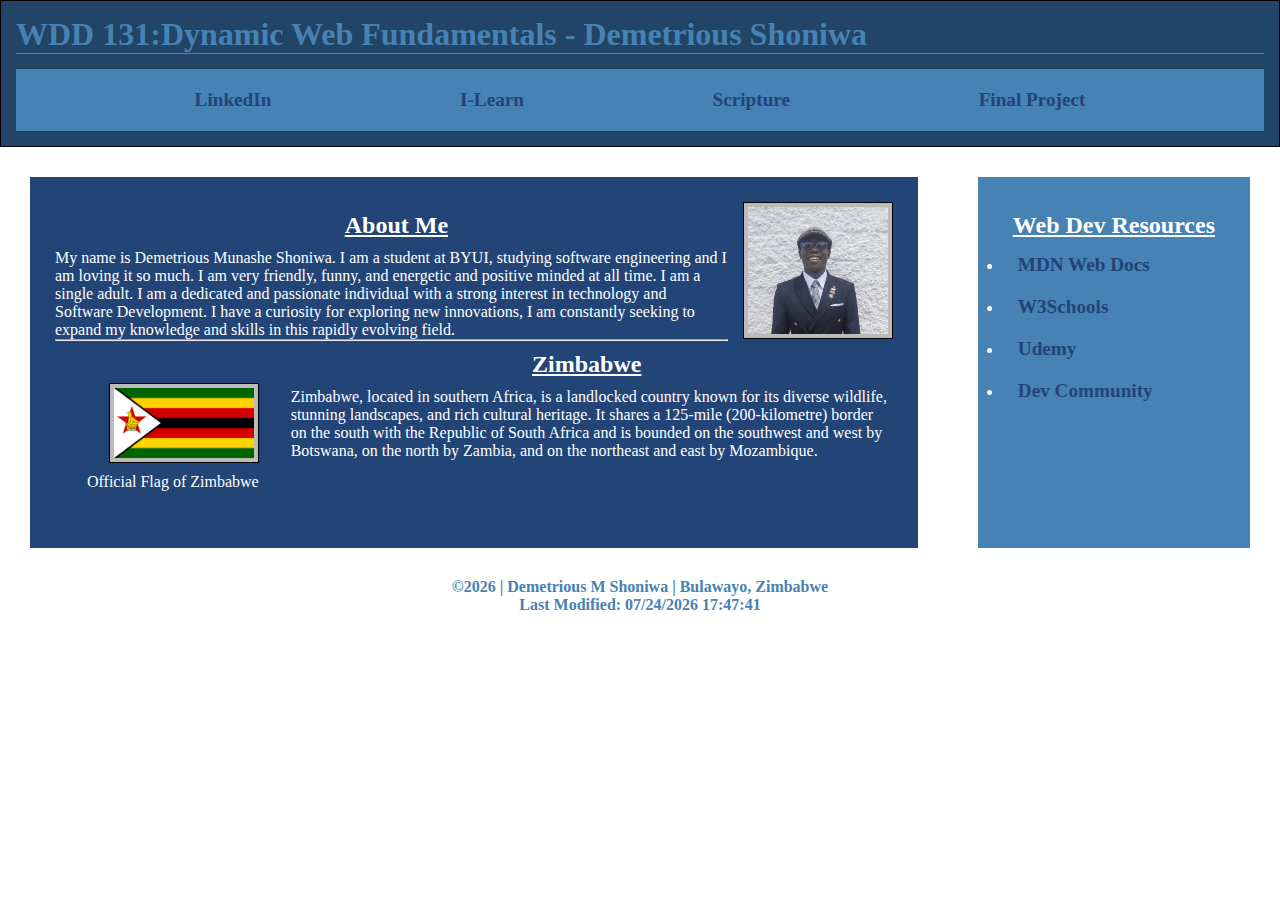
==== index.html @ fb142883 "Creat an indext.html file and added some Javascript to it to show the current year and the last time" ====
<!DOCTYPE html>
<html lang="en">
<head>
    <meta charset="UTF-8">
    <meta name="viewport" content="width=device-width, initial-scale=1.0">
    <title>WDD 131 - Dynamic Web Fundamentals - Demetrious Shoniwa</title>
    <meta name="description" content="WDD 131 - Dynamic Web Fundamentals">
    <meta name="author" content="Demetrious Shoniwa">
    <link href="styles/base.css" rel="stylesheet">
    <script src="scripts/getdates.js" defer></script>
    <link href="https://fonts.googleapis.com/css?family=Open+Sans"
    rel="stylesheet" />
</head>
<body>
        <header>
            <h1>WDD 131:Dynamic Web Fundamentals - Demetrious Shoniwa</h1>
            <nav>
                <a href="https://www.linkedin.com/in/demetrious-shoniwa-986aa419a/">LinkedIn</a>
                <a href="https://byui.instructure.com/.">I-Learn</a>
                <a href="https://www.churchofjesuschrist.org/study/scriptures/bofm/2-ne/4?lang=eng&id=p27-note35e_p1#p27">Scripture</a>
                <a href="#">Final Project</a>
            </nav>
        </header>
        <main>
            <div  class="callout">
                <section class="callout1">
                    <img src="images/demetrious.png" alt="Demetrious Shoniwa" width="300" height="300">
                    <h2>About Me</h2>
                    <p>My name is Demetrious Munashe Shoniwa. I am a student at BYUI, studying software engineering and I am loving it so much. I am very friendly, funny, and energetic and positive minded at all time. I am a single adult. I am a dedicated and passionate individual with a strong interest in technology and Software Development. I have a curiosity for exploring new innovations, I am constantly seeking to expand my knowledge and skills in this rapidly evolving field.</p>
                    <hr>
                    <div>
                        <figure>
                            <img src="images/Zimbabwean1.png" alt="Zimbabwe's Landscape" width="500" height="1000">
                            <figcaption>Official Flag of Zimbabwe</figcaption>
                        </figure>
                        <h2>Zimbabwe</h2>
                        <p>Zimbabwe, located in southern Africa, is a landlocked country known for its diverse wildlife, stunning landscapes, and rich cultural heritage. It shares a 125-mile (200-kilometre) border on the south with the Republic of South Africa and is bounded on the southwest and west by Botswana, on the north by Zambia, and on the northeast and east by Mozambique.</p>
                    </div>
                </section>
                <section class="callout2">
                    <h2>Web Dev Resources</h2>
                    <ul>
                        <li><a href="https://developer.mozilla.org/en-US/">MDN Web Docs</a></li>
                        <li><a href="https://www.w3schools.com/">W3Schools</a></li>
                        <li><a href="https://www.udemy.com/">Udemy</a></li>
                        <li><a href="https://dev.to/">Dev Community</a></li>
                    </ul>
                </section>
            </div>
        </main>
    <footer>
        <p>©<span id="currentyear"></span> | Demetrious M Shoniwa | Bulawayo, Zimbabwe</p>
        <P id="lastModified"></P>
    </footer>
</body>
</html>
---- styles/base.css ----
* {
    margin: 0;
    padding: 0;
    box-sizing: border-box;
}

header {
    background-color: #247;
    padding: 2rem;
    grid-column: 1/4;
    background-color: #246;
    margin: 0px ;
    border: 1px solid rgba(0, 0, 0, 1);
    padding: 15px;
}

nav {
    background-color: steelblue;
    padding: 5px;
    display: flex;
    justify-content: space-evenly;
    align-items: center;
}

nav a, .callout2 a {
    display: block;
    color: #fff;
    padding: .5rem;
    text-decoration: none;
    font-size: 1.2rem;
    font-weight: 700;
    margin: 10px;
    padding: 5px;
}

a:link, a:visited {
    color: #247;
  }

 a:hover {
    color: #366;
    background-color: #333;
  }

h1 { 
    color: steelblue;
    border-bottom: 1px solid steelblue;
    margin: 0 0 15px 0;
}

.callout{
    display: grid;
    grid-template: auto 3fr auto;
}


main {
    margin: 3px;
}

.callout1{
    margin: 30px;
    padding: 25px;
    background-color: #247;
    color: #fff;
    grid-column: 1/3;
}

.callout2{
    margin: 30px;
    padding: 25px;
    background-color: steelblue;
    color: #fff;
    grid-column: 3/4;
}

.callout1 h2, .callout2 h2{
    text-align: center;
    margin: 10px;
    text-decoration: underline;
}

.callout1 img{
	float: right;
    margin: 0 0 10px 15px;
    border: 1px solid #000;
    padding: 4px;
    background-color: #bbb;
    width: 150px;
    height: auto;
}


figure {
    float: left;
    display: block;
    margin: 1rem;
    padding: 1rem;
}

footer {
    position: relative;
    text-align: center;
    text-decoration: solid;
    color: steelblue;
    max-width: 900px;
    font-weight: 900;
}

header, main, footer {
    max-width: 100%;
    margin: 0 auto;
}
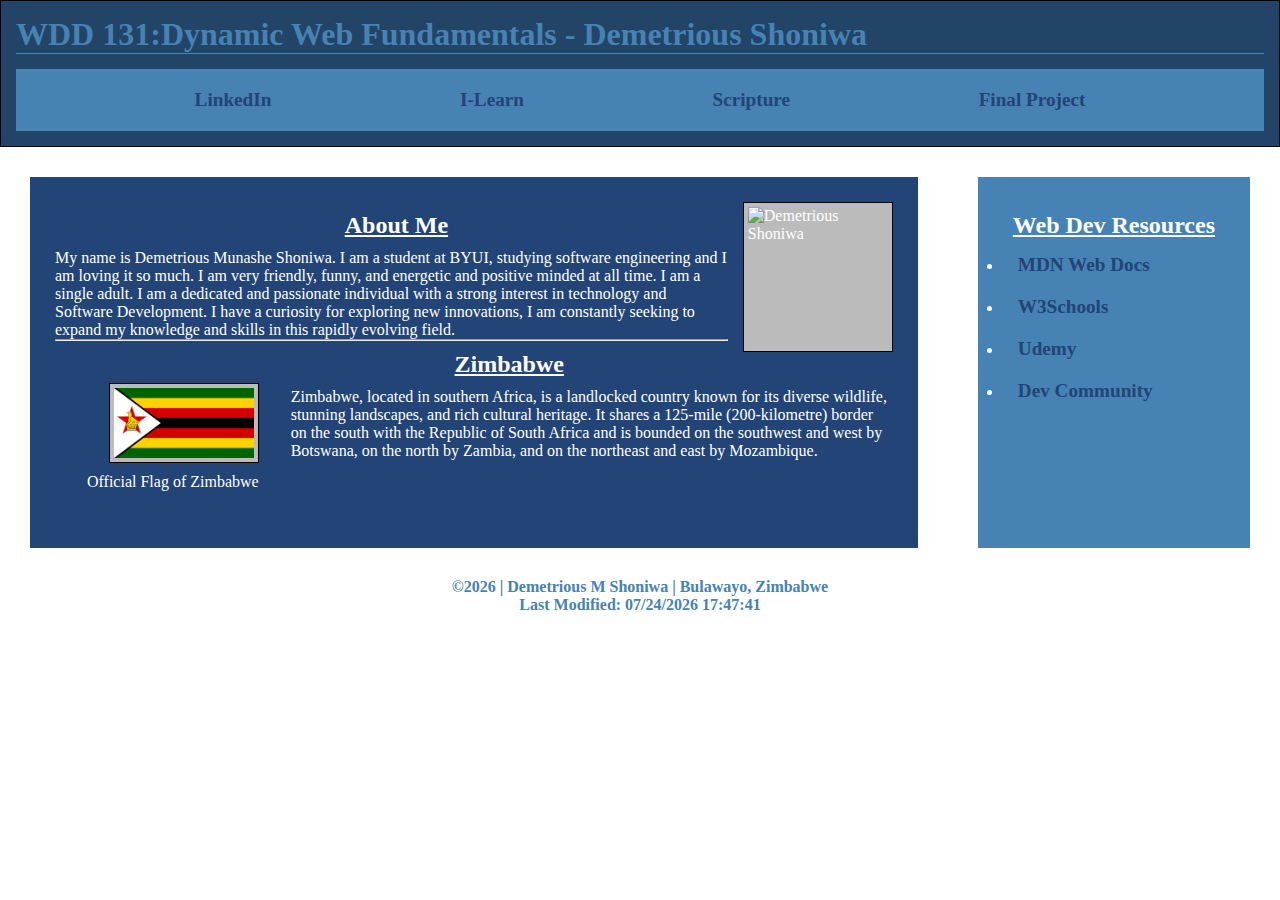
==== commit 93b25e15: "Removed the font links" ====
--- a/index.html
+++ b/index.html
@@ -8,8 +8,6 @@
     <meta name="author" content="Demetrious Shoniwa">
     <link href="styles/base.css" rel="stylesheet">
     <script src="scripts/getdates.js" defer></script>
-    <link href="https://fonts.googleapis.com/css?family=Open+Sans"
-    rel="stylesheet" />
 </head>
 <body>
         <header>
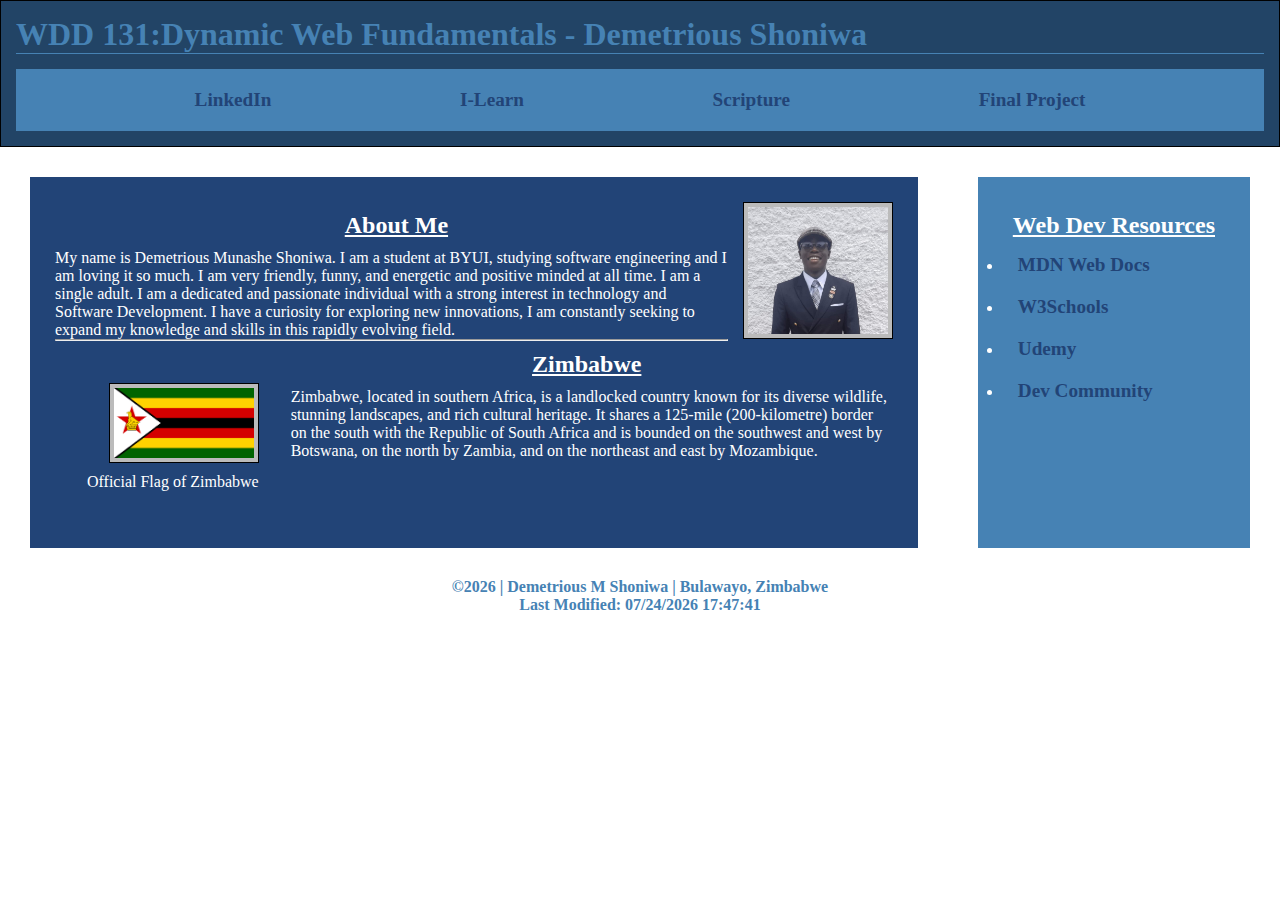
==== commit 89af9cb0: "Added my pictures" ====
--- a/index.html
+++ b/index.html
@@ -22,7 +22,7 @@
         <main>
             <div  class="callout">
                 <section class="callout1">
-                    <img src="images/demetrious.png" alt="Demetrious Shoniwa" width="300" height="300">
+                    <img src="images/demetrious.jpg" alt="Demetrious Shoniwa" width="300" height="300">
                     <h2>About Me</h2>
                     <p>My name is Demetrious Munashe Shoniwa. I am a student at BYUI, studying software engineering and I am loving it so much. I am very friendly, funny, and energetic and positive minded at all time. I am a single adult. I am a dedicated and passionate individual with a strong interest in technology and Software Development. I have a curiosity for exploring new innovations, I am constantly seeking to expand my knowledge and skills in this rapidly evolving field.</p>
                     <hr>
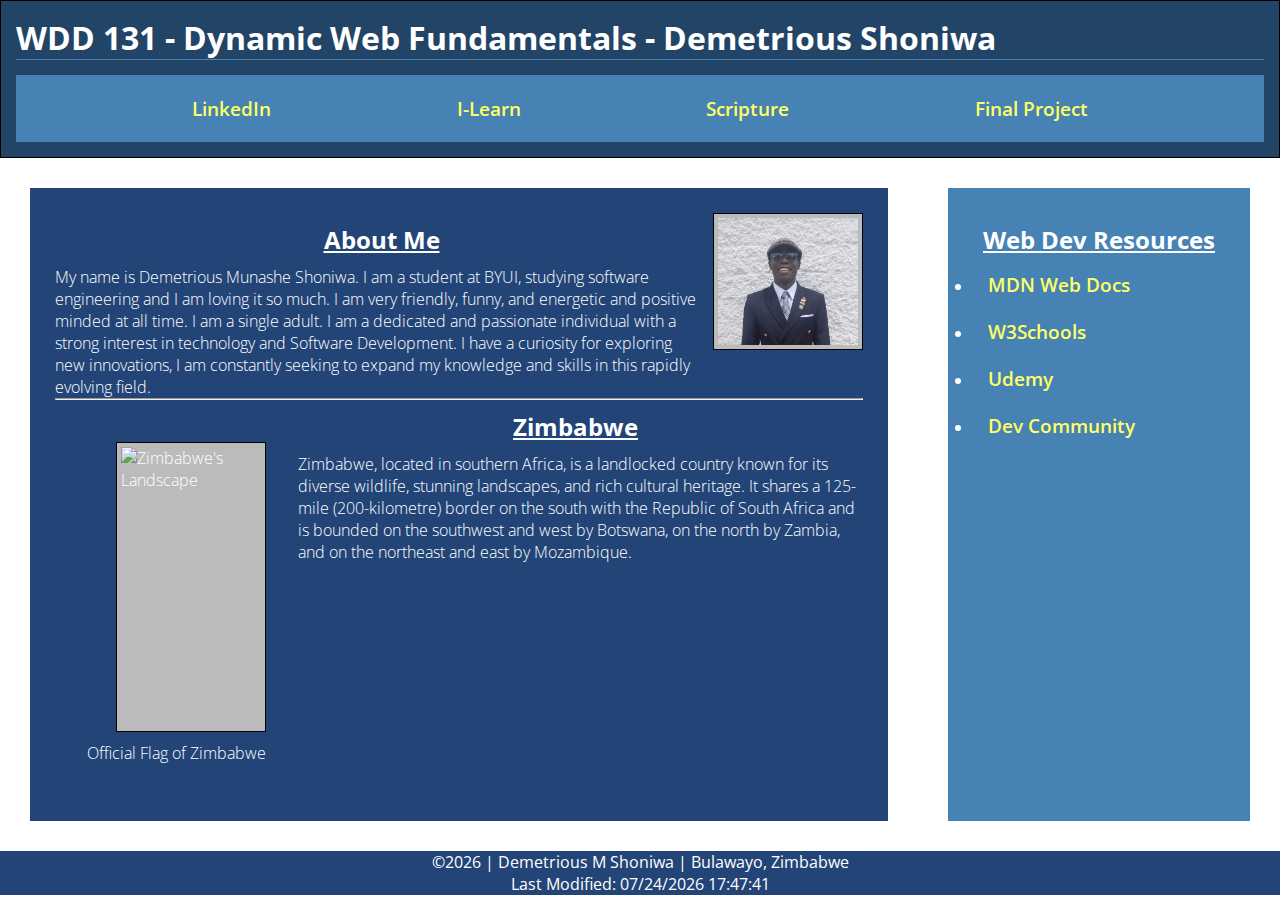
==== commit 4fab4570: "Fix the errors that I had, resolved the css font style, also resolved the lowercase tag, and other c" ====
--- a/index.html
+++ b/index.html
@@ -4,51 +4,54 @@
     <meta charset="UTF-8">
     <meta name="viewport" content="width=device-width, initial-scale=1.0">
     <title>WDD 131 - Dynamic Web Fundamentals - Demetrious Shoniwa</title>
-    <meta name="description" content="WDD 131 - Dynamic Web Fundamentals">
+    <meta name="description" content="WDD 131 - Dynamic Web Fundamentals home page showing more about me and my nationality.">
     <meta name="author" content="Demetrious Shoniwa">
     <link href="styles/base.css" rel="stylesheet">
     <script src="scripts/getdates.js" defer></script>
+    <link rel="preconnect" href="https://fonts.googleapis.com">
+    <link rel="preconnect" href="https://fonts.gstatic.com" crossorigin>
+    <link href="https://fonts.googleapis.com/css2?family=Open+Sans:ital,wght@0,300..800;1,300..800&display=swap" rel="stylesheet">
 </head>
 <body>
-        <header>
-            <h1>WDD 131:Dynamic Web Fundamentals - Demetrious Shoniwa</h1>
-            <nav>
-                <a href="https://www.linkedin.com/in/demetrious-shoniwa-986aa419a/">LinkedIn</a>
-                <a href="https://byui.instructure.com/.">I-Learn</a>
-                <a href="https://www.churchofjesuschrist.org/study/scriptures/bofm/2-ne/4?lang=eng&id=p27-note35e_p1#p27">Scripture</a>
-                <a href="#">Final Project</a>
-            </nav>
-        </header>
-        <main>
-            <div  class="callout">
-                <section class="callout1">
-                    <img src="images/demetrious.jpg" alt="Demetrious Shoniwa" width="300" height="300">
-                    <h2>About Me</h2>
-                    <p>My name is Demetrious Munashe Shoniwa. I am a student at BYUI, studying software engineering and I am loving it so much. I am very friendly, funny, and energetic and positive minded at all time. I am a single adult. I am a dedicated and passionate individual with a strong interest in technology and Software Development. I have a curiosity for exploring new innovations, I am constantly seeking to expand my knowledge and skills in this rapidly evolving field.</p>
-                    <hr>
-                    <div>
-                        <figure>
-                            <img src="images/Zimbabwean1.png" alt="Zimbabwe's Landscape" width="500" height="1000">
-                            <figcaption>Official Flag of Zimbabwe</figcaption>
-                        </figure>
-                        <h2>Zimbabwe</h2>
-                        <p>Zimbabwe, located in southern Africa, is a landlocked country known for its diverse wildlife, stunning landscapes, and rich cultural heritage. It shares a 125-mile (200-kilometre) border on the south with the Republic of South Africa and is bounded on the southwest and west by Botswana, on the north by Zambia, and on the northeast and east by Mozambique.</p>
-                    </div>
-                </section>
-                <section class="callout2">
-                    <h2>Web Dev Resources</h2>
-                    <ul>
-                        <li><a href="https://developer.mozilla.org/en-US/">MDN Web Docs</a></li>
-                        <li><a href="https://www.w3schools.com/">W3Schools</a></li>
-                        <li><a href="https://www.udemy.com/">Udemy</a></li>
-                        <li><a href="https://dev.to/">Dev Community</a></li>
-                    </ul>
-                </section>
-            </div>
-        </main>
+    <header>
+        <h1>WDD 131 - Dynamic Web Fundamentals - Demetrious Shoniwa</h1>
+        <nav>
+            <a href="https://www.linkedin.com/in/demetrious-shoniwa-986aa419a/">LinkedIn</a>
+            <a href="https://byui.instructure.com/.">I-Learn</a>
+            <a href="https://www.churchofjesuschrist.org/study/scriptures/bofm/2-ne/4?lang=eng&id=p27-note35e_p1#p27">Scripture</a>
+            <a href="#">Final Project</a>
+        </nav>
+    </header>
+    <main>
+        <div  class="callout">
+            <section class="callout1">
+                <img src="images/demetrious.jpg" alt="Demetrious Shoniwa" width="300" height="300">
+                <h2>About Me</h2>
+                <p>My name is Demetrious Munashe Shoniwa. I am a student at BYUI, studying software engineering and I am loving it so much. I am very friendly, funny, and energetic and positive minded at all time. I am a single adult. I am a dedicated and passionate individual with a strong interest in technology and Software Development. I have a curiosity for exploring new innovations, I am constantly seeking to expand my knowledge and skills in this rapidly evolving field.</p>
+                <hr>
+                <div>
+                    <figure>
+                        <img src="images/zimbabwean1.png" alt="Zimbabwe's Landscape" width="500" height="1000">
+                        <figcaption>Official Flag of Zimbabwe</figcaption>
+                    </figure>
+                    <h2>Zimbabwe</h2>
+                    <p>Zimbabwe, located in southern Africa, is a landlocked country known for its diverse wildlife, stunning landscapes, and rich cultural heritage. It shares a 125-mile (200-kilometre) border on the south with the Republic of South Africa and is bounded on the southwest and west by Botswana, on the north by Zambia, and on the northeast and east by Mozambique.</p>
+                </div>
+            </section>
+            <section class="callout2">
+                <h2>Web Dev Resources</h2>
+                <ul>
+                    <li><a href="https://developer.mozilla.org/en-US/">MDN Web Docs</a></li>
+                    <li><a href="https://www.w3schools.com/">W3Schools</a></li>
+                    <li><a href="https://www.udemy.com/">Udemy</a></li>
+                    <li><a href="https://dev.to/">Dev Community</a></li>
+                </ul>
+            </section>
+        </div>
+    </main>
     <footer>
         <p>©<span id="currentyear"></span> | Demetrious M Shoniwa | Bulawayo, Zimbabwe</p>
-        <P id="lastModified"></P>
+        <p id="lastModified"></p>
     </footer>
 </body>
 </html>--- a/styles/base.css
+++ b/styles/base.css
@@ -3,6 +3,14 @@
     padding: 0;
     box-sizing: border-box;
 }
+
+body {
+    font-family: "Open Sans", sans-serif;
+    font-optical-sizing: auto;
+    font-weight: 300;
+    font-style: normal;
+    font-variation-settings: "wdth" 100;
+  }
 
 header {
     background-color: #247;
@@ -15,7 +23,7 @@
 }
 
 nav {
-    background-color: steelblue;
+    background-color: #4682b4;
     padding: 5px;
     display: flex;
     justify-content: space-evenly;
@@ -28,29 +36,28 @@
     padding: .5rem;
     text-decoration: none;
     font-size: 1.2rem;
-    font-weight: 700;
+    font-weight: 600;
     margin: 10px;
     padding: 5px;
 }
 
 a:link, a:visited {
-    color: #247;
+    color: #ff6;
   }
 
  a:hover {
-    color: #366;
-    background-color: #333;
+    color: #fff;
+    background-color: #246;
   }
 
 h1 { 
-    color: steelblue;
+    color: #fff;
     border-bottom: 1px solid steelblue;
     margin: 0 0 15px 0;
 }
 
 .callout{
     display: grid;
-    grid-template: auto 3fr auto;
 }
 
 
@@ -69,7 +76,7 @@
 .callout2{
     margin: 30px;
     padding: 25px;
-    background-color: steelblue;
+    background-color: #4682b4;
     color: #fff;
     grid-column: 3/4;
 }
@@ -102,9 +109,14 @@
     position: relative;
     text-align: center;
     text-decoration: solid;
-    color: steelblue;
+    background-color: #247;
+    color: #fff;
     max-width: 900px;
-    font-weight: 900;
+    font-weight: 400;
+}
+
+ .lastModified{
+    color: yellow;
 }
 
 header, main, footer {
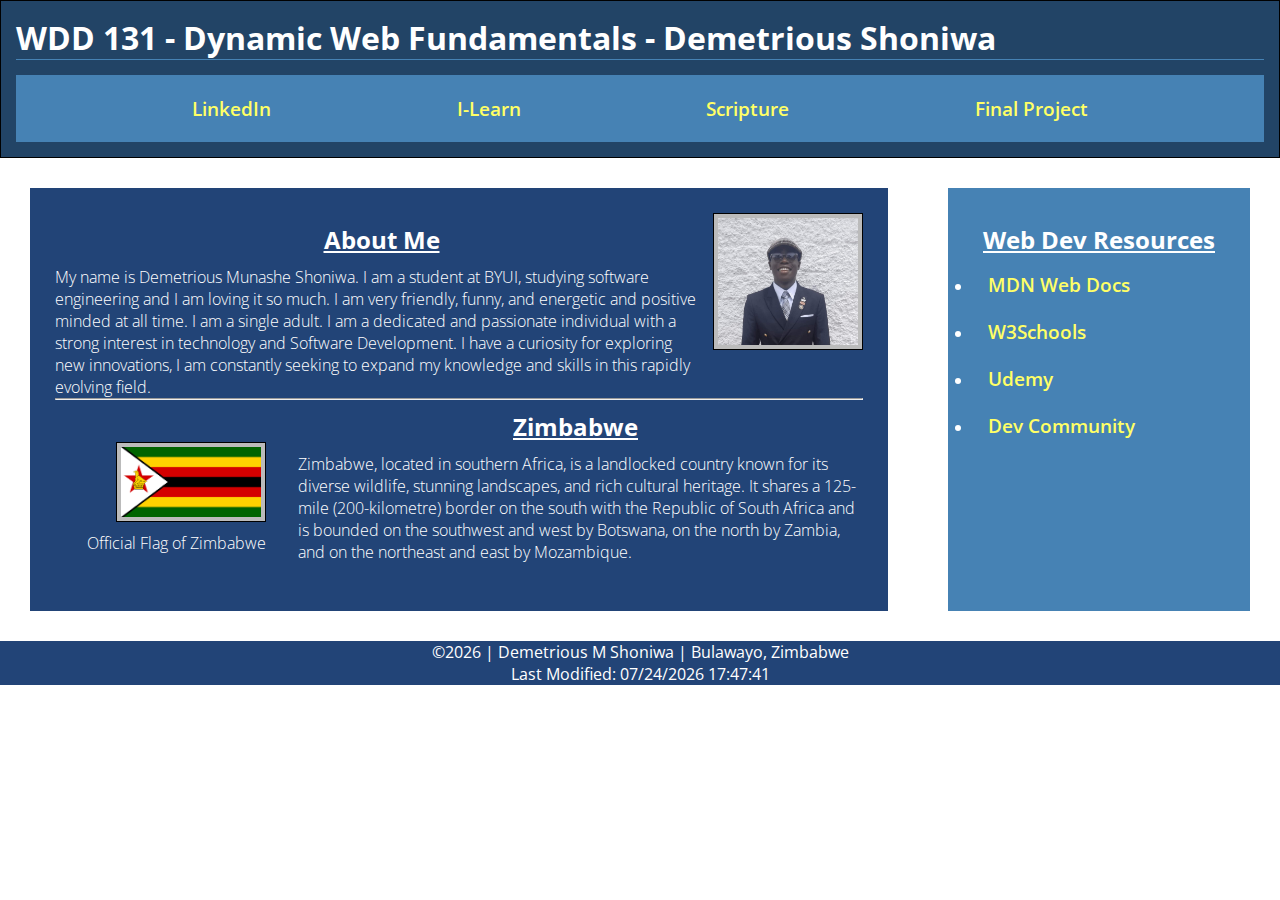
==== commit e82c9be9: "added my flag image" ====
--- a/index.html
+++ b/index.html
@@ -31,7 +31,7 @@
                 <hr>
                 <div>
                     <figure>
-                        <img src="images/zimbabwean1.png" alt="Zimbabwe's Landscape" width="500" height="1000">
+                        <img src="images/zimbabwe.png" alt="Zimbabwe's Landscape" width="500" height="1000">
                         <figcaption>Official Flag of Zimbabwe</figcaption>
                     </figure>
                     <h2>Zimbabwe</h2>
